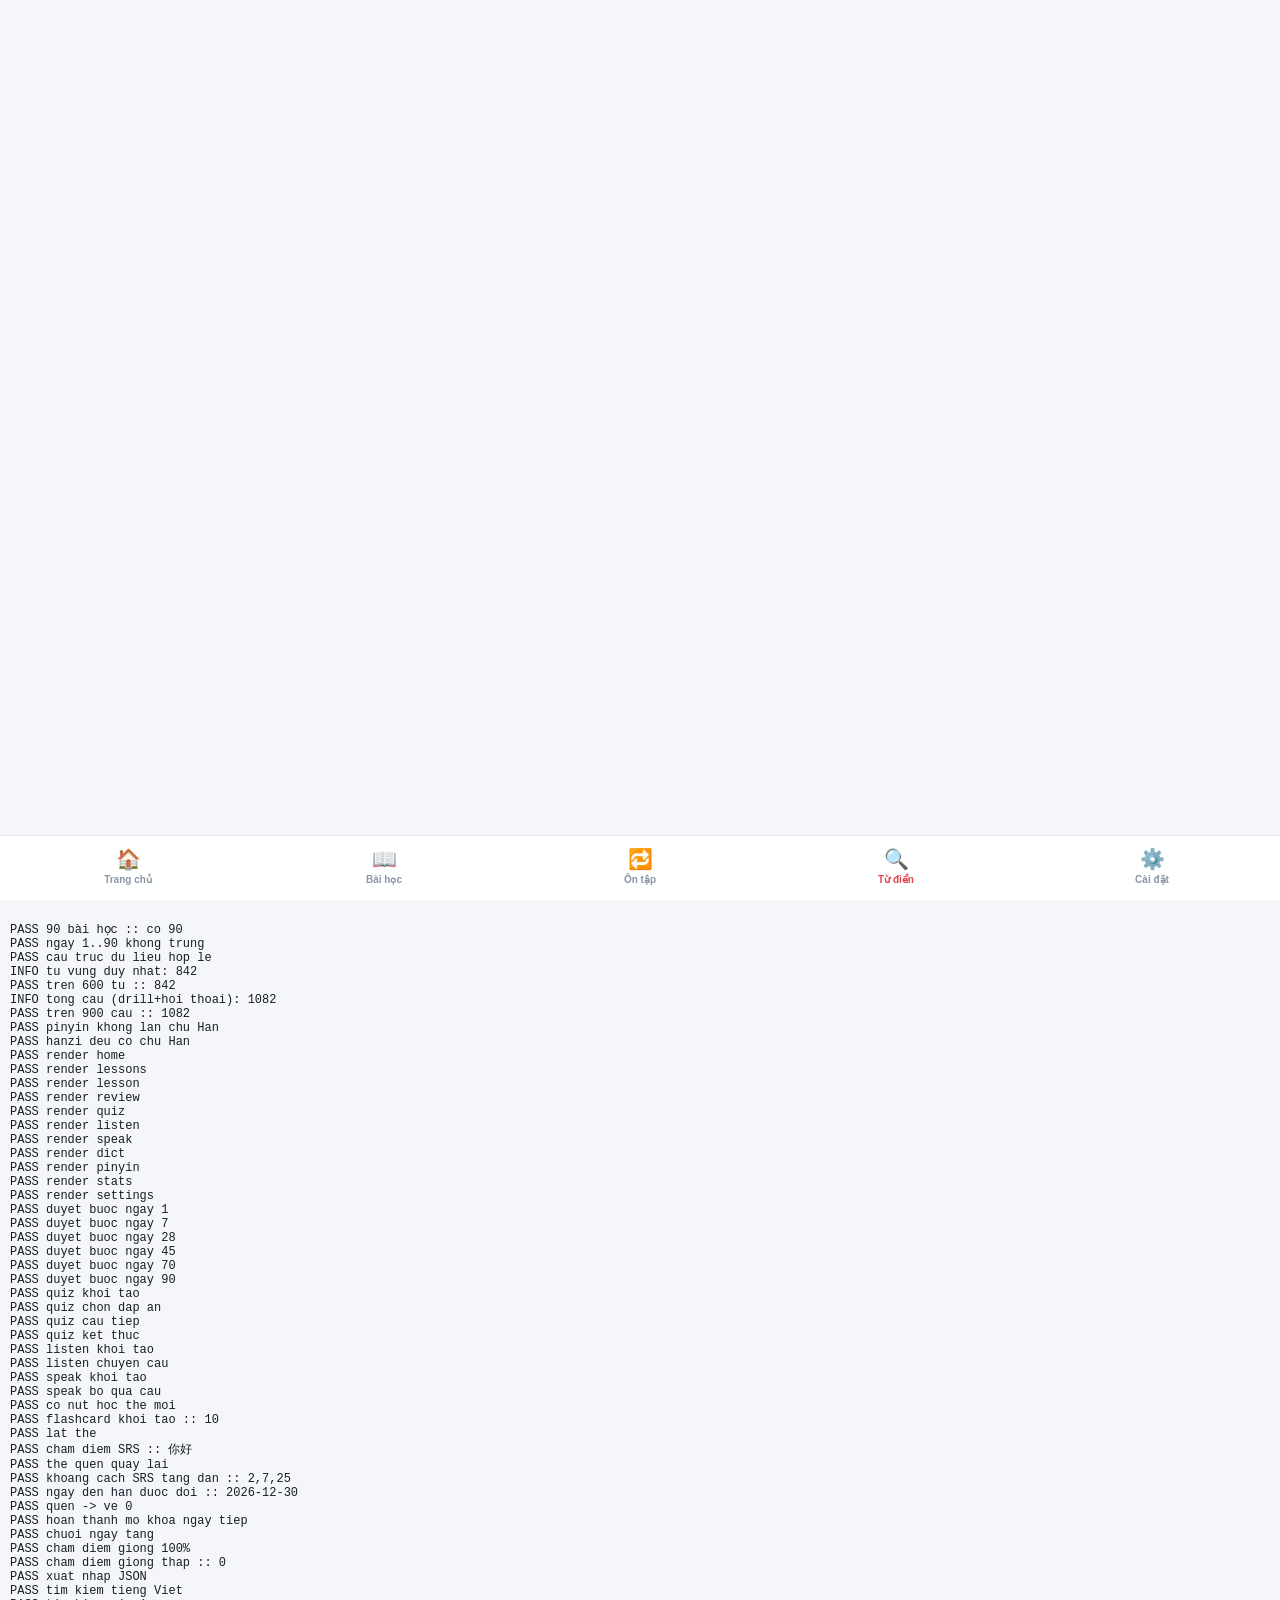
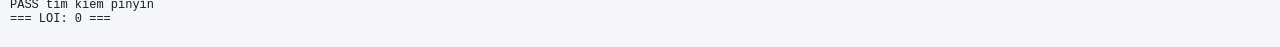
==== _test.html @ d79716c2 "Hán Ngữ 90: ứng dụng học tiếng Trung 90 ngày cho người mới bắt đầu Web app tĩnh (PWA), tối ưu cho Sa" ====
<!DOCTYPE html>
<html lang="vi"><head><meta charset="utf-8"><title>test</title>
<link rel="stylesheet" href="./css/style.css"></head><body>
<div id="app"></div><nav id="nav"></nav>
<pre id="out" style="white-space:pre-wrap;font:12px monospace;padding:10px"></pre>

<script src="./js/data/lessons-01.js"></script>
<script src="./js/data/lessons-02.js"></script>
<script src="./js/data/lessons-03.js"></script>
<script src="./js/data/lessons-04.js"></script>
<script src="./js/data/lessons-05.js"></script>
<script src="./js/data/lessons-06.js"></script>
<script src="./js/data/lessons-07.js"></script>
<script src="./js/data/pinyin.js"></script>
<script src="./js/store.js"></script>
<script src="./js/tts.js"></script>
<script src="./js/app.js"></script>

<script>
var LOG = [], ERRS = [];
window.onerror = function (m, s, l, c) { ERRS.push("JS ERROR: " + m + " @" + l + ":" + c); };
function log(s) { LOG.push(s); }
function chk(name, cond, extra) { log((cond ? "PASS " : "FAIL ") + name + (extra ? " :: " + extra : "")); if (!cond) ERRS.push("FAIL " + name + (extra ? " :: " + extra : "")); }

setTimeout(function () {
  try {
    var L = window.LESSONS;
    chk("90 bài học", L.length === 90, "co " + L.length);
    var days = L.map(function (x) { return x.d; });
    var uniq = new Set(days);
    chk("ngay 1..90 khong trung", uniq.size === 90 && Math.min.apply(null, days) === 1 && Math.max.apply(null, days) === 90);

    var missing = [];
    L.forEach(function (x) {
      if (!x.title || !x.goal || !x.theme || !x.week) missing.push(x.d + ":meta");
      if (!x.vocab || !x.vocab.length) missing.push(x.d + ":vocab");
      if (!x.drills || !x.drills.length) missing.push(x.d + ":drills");
      (x.vocab || []).forEach(function (v) { if (v.length !== 3 || !v[0] || !v[1] || !v[2]) missing.push(x.d + ":vocabrow"); });
      if (x.dialogue) (x.dialogue.lines || []).forEach(function (ln) { if (ln.length !== 4) missing.push(x.d + ":dlgrow"); });
      (x.grammar || []).forEach(function (g) { if (!g.p || !g.e) missing.push(x.d + ":gram"); (g.ex || []).forEach(function (e) { if (e.length !== 3) missing.push(x.d + ":gramex"); }); });
      (x.drills || []).forEach(function (dr) { if (dr.length !== 3) missing.push(x.d + ":drillrow"); });
    });
    chk("cau truc du lieu hop le", missing.length === 0, missing.slice(0, 12).join(","));

    var V = Store.allVocab();
    log("INFO tu vung duy nhat: " + V.length);
    chk("tren 600 tu", V.length >= 600, String(V.length));
    var sent = Store.sentencesUpTo(90);
    log("INFO tong cau (drill+hoi thoai): " + sent.length);
    chk("tren 900 cau", sent.length >= 900, String(sent.length));

    var badPy = V.filter(function (v) { return /[一-鿿]/.test(v.py); });
    chk("pinyin khong lan chu Han", badPy.length === 0, badPy.slice(0, 5).map(function (x) { return x.hz; }).join(","));
    var badHz = V.filter(function (v) { return !/[一-鿿]/.test(v.hz); });
    chk("hanzi deu co chu Han", badHz.length <= 1, badHz.map(function (x) { return x.hz; }).join(","));

    // render tat ca man hinh
    ["home", "lessons", "lesson", "review", "quiz", "listen", "speak", "dict", "pinyin", "stats", "settings"].forEach(function (v) {
      try { App.view = v; render(); chk("render " + v, document.getElementById("app").innerHTML.length > 100); }
      catch (e) { chk("render " + v, false, e.message); }
    });

    // di het cac buoc cua mot so bai
    [1, 7, 28, 45, 70, 90].forEach(function (d) {
      try {
        App.lessonDay = d; App.step = 0; App.view = "lesson";
        for (var i = 0; i < 8; i++) { App.step = i; render(); }
        chk("duyet buoc ngay " + d, true);
      } catch (e) { chk("duyet buoc ngay " + d, false, e.message); }
    });

    // luong kiem tra
    App.view = "quiz"; App.quiz = null; render();
    document.querySelector('[data-act="quizStart"]').click();
    chk("quiz khoi tao", !!App.quiz && App.quiz.list.length === 10);
    document.querySelector('[data-act="pick"]').click();
    chk("quiz chon dap an", App.quiz.picked !== null);
    document.querySelector('[data-act="qNext"]').click();
    chk("quiz cau tiep", App.quiz.i === 1);
    for (var k = 0; k < 12; k++) { var b = document.querySelector('[data-act="pick"]'); if (b) b.click(); var n = document.querySelector('[data-act="qNext"]'); if (n) n.click(); }
    chk("quiz ket thuc", App.quiz === null);

    // luong nghe
    App.view = "listen"; App.listen = null; render();
    document.querySelector('[data-act="listenStart"]').click();
    chk("listen khoi tao", !!App.listen && App.listen.list.length === 10);
    document.querySelector('[data-act="lPick"]').click();
    document.querySelector('[data-act="lNext"]').click();
    chk("listen chuyen cau", App.listen.i === 1);

    // luong noi
    App.view = "speak"; App.speak = null; render();
    document.querySelector('[data-act="speakStart"]').click();
    chk("speak khoi tao", !!App.speak && App.speak.list.length > 0);
    document.querySelector('[data-act="sNext"]').click();
    chk("speak bo qua cau", App.speak.i === 1);

    // flashcard: hoc tu moi ngay 1
    App.view = "lesson"; App.lessonDay = 1; App.step = 2; render();
    var lb = document.querySelector('[data-act="learnNew"]');
    chk("co nut hoc the moi", !!lb);
    if (lb) {
      lb.click();
      chk("flashcard khoi tao", !!App.fc && App.fc.q.length === 10, App.fc ? String(App.fc.q.length) : "null");
      document.querySelector('[data-act="flip"]').click();
      chk("lat the", App.fc.show === true);
      var cardHz = App.fc.q[App.fc.i].hz;
      document.querySelector('[data-act="grade"][data-g="2"]').click();
      chk("cham diem SRS", !!Store.S.srs[cardHz] && Store.S.srs[cardHz].due > Store.today(), cardHz);
      document.querySelector('[data-act="flip"]').click();
      document.querySelector('[data-act="grade"][data-g="0"]').click();
      chk("the quen quay lai", App.fc.again.length === 1);
    }

    // SRS lich lap lai
    Store.grade("测试", 3); var i1 = Store.S.srs["测试"].iv;
    Store.grade("测试", 3); var i2 = Store.S.srs["测试"].iv;
    Store.grade("测试", 3); var i3 = Store.S.srs["测试"].iv;
    chk("khoang cach SRS tang dan", i1 < i2 && i2 < i3, i1 + "," + i2 + "," + i3);
    chk("ngay den han duoc doi", Store.S.srs["测试"].due > Store.today(), Store.S.srs["测试"].due);
    Store.grade("测试", 0);
    chk("quen -> ve 0", Store.S.srs["测试"].iv === 0);
    delete Store.S.srs["测试"];

    // hoan thanh bai hoc
    App.view = "lesson"; App.lessonDay = 1; App.step = 0; render();
    var d0 = Store.S.currentDay;
    Store.markDone(1, 60);
    chk("hoan thanh mo khoa ngay tiep", Store.S.currentDay === 2 && !!Store.S.completed[1]);
    chk("chuoi ngay tang", Store.S.streak.count === 1);

    // cham diem phat am
    chk("cham diem giong 100%", TTS.score("你好吗", "你好吗？") === 100);
    chk("cham diem giong thap", TTS.score("再见", "你好吗") < 40, String(TTS.score("再见", "你好吗")));

    // xuat / nhap
    var j = Store.exportJSON();
    Store.importJSON(j);
    chk("xuat nhap JSON", Store.S.currentDay === 2);

    // tu dien tim kiem
    App.view = "dict"; App.dictQ = "cảm ơn"; App.dictFilter = "all"; render();
    chk("tim kiem tieng Viet", document.getElementById("dictList").innerHTML.indexOf("谢谢") > -1);
    App.dictQ = "nihao"; render();
    App.dictQ = "nǐ"; render();
    chk("tim kiem pinyin", document.getElementById("dictList").innerHTML.indexOf("你") > -1);

    Store.reset();
  } catch (e) {
    ERRS.push("EXCEPTION: " + e.message + " | " + (e.stack || "").split("\n")[1]);
  }
  log("=== LOI: " + ERRS.length + " ===");
  ERRS.forEach(function (e) { log(e); });
  document.title = "TEST_DONE errors=" + ERRS.length;
  document.getElementById("app").innerHTML = "";
  document.getElementById("out").textContent = LOG.join("\n");
}, 500);
</script>
</body></html>
---- css/style.css ----
/* ============ Hán Ngữ 90 · stylesheet ============ */
:root{
  --bg:#0f1115;
  --bg-2:#161a21;
  --card:#1b2029;
  --card-2:#222836;
  --line:#2b3240;
  --tx:#eef1f6;
  --tx-2:#9aa4b5;
  --tx-3:#6b7686;
  --accent:#e0454b;
  --accent-2:#ff6b70;
  --gold:#e8b33c;
  --jade:#2fbf8f;
  --blue:#4a9eff;
  --purple:#a97bff;
  --ok:#2fbf8f;
  --warn:#e8b33c;
  --bad:#e0454b;
  --radius:16px;
  --radius-s:10px;
  --tap:44px;
  --safe-t:env(safe-area-inset-top,0px);
  --safe-b:env(safe-area-inset-bottom,0px);
  --nav-h:64px;
  --shadow:0 6px 24px rgba(0,0,0,.35);
  --han:"Noto Sans SC","PingFang SC","Hiragino Sans GB","Microsoft YaHei",system-ui,sans-serif;
}
@media (prefers-color-scheme: light){
  :root{
    --bg:#f4f6fa; --bg-2:#ffffff; --card:#ffffff; --card-2:#eef1f7;
    --line:#dfe4ee; --tx:#171c26; --tx-2:#5a6577; --tx-3:#8b95a6;
    --shadow:0 4px 18px rgba(20,30,60,.08);
  }
}
html[data-theme="dark"]{
  --bg:#0f1115; --bg-2:#161a21; --card:#1b2029; --card-2:#222836;
  --line:#2b3240; --tx:#eef1f6; --tx-2:#9aa4b5; --tx-3:#6b7686;
  --shadow:0 6px 24px rgba(0,0,0,.35);
}
html[data-theme="light"]{
  --bg:#f4f6fa; --bg-2:#ffffff; --card:#ffffff; --card-2:#eef1f7;
  --line:#dfe4ee; --tx:#171c26; --tx-2:#5a6577; --tx-3:#8b95a6;
  --shadow:0 4px 18px rgba(20,30,60,.08);
}

*{box-sizing:border-box;-webkit-tap-highlight-color:transparent}
html,body{margin:0;padding:0}
body{
  background:var(--bg);color:var(--tx);
  font:16px/1.5 -apple-system,BlinkMacSystemFont,"SF Pro Text","Segoe UI",Roboto,sans-serif;
  -webkit-font-smoothing:antialiased;
  overscroll-behavior-y:none;
}
button,input,select,textarea{font:inherit;color:inherit}
button{background:none;border:0;cursor:pointer}
/* iOS Safari chỉ cho sự kiện click nổi bọt từ phần tử có cursor:pointer */
[data-act]{cursor:pointer}
a{color:var(--blue);text-decoration:none}
::-webkit-scrollbar{width:0;height:0}

/* ---------- layout ---------- */
#app{padding-top:calc(var(--safe-t) + 8px);padding-bottom:calc(var(--nav-h) + var(--safe-b) + 16px);min-height:100vh}
.wrap{padding:0 16px;max-width:640px;margin:0 auto}
.view{animation:fade .22s ease}
@keyframes fade{from{opacity:0;transform:translateY(6px)}to{opacity:1;transform:none}}

.topbar{display:flex;align-items:center;justify-content:space-between;gap:12px;padding:6px 0 14px}
.topbar h1{font-size:20px;margin:0;letter-spacing:-.02em}
.topbar .sub{font-size:12px;color:var(--tx-2);margin-top:2px}
.icon-btn{width:38px;height:38px;border-radius:12px;background:var(--card);display:grid;place-items:center;font-size:17px;border:1px solid var(--line)}

/* ---------- cards ---------- */
.card{background:var(--card);border:1px solid var(--line);border-radius:var(--radius);padding:16px;margin-bottom:14px}
.card.tight{padding:13px}
.card h3{margin:0 0 10px;font-size:15px;letter-spacing:.01em}
.muted{color:var(--tx-2);font-size:13px}
.tiny{font-size:12px;color:var(--tx-3)}
.center{text-align:center}
.row{display:flex;align-items:center;gap:10px}
.row.between{justify-content:space-between}
.grid2{display:grid;grid-template-columns:1fr 1fr;gap:10px}
.grid3{display:grid;grid-template-columns:repeat(3,1fr);gap:10px}
.spacer{height:8px}

/* ---------- hero / progress ---------- */
.hero{background:linear-gradient(150deg,#8c1d21 0%,#c0392b 45%,#e0454b 100%);color:#fff;border:0;position:relative;overflow:hidden}
.hero::after{content:"汉";position:absolute;right:-14px;bottom:-40px;font-family:var(--han);font-size:150px;opacity:.10;font-weight:700;line-height:1}
.hero .day{font-size:13px;opacity:.9;letter-spacing:.06em;text-transform:uppercase}
.hero .big{font-size:30px;font-weight:700;margin:4px 0 2px;letter-spacing:-.02em}
.hero .goal{font-size:14px;opacity:.92}
.bar{height:8px;background:rgba(255,255,255,.25);border-radius:99px;overflow:hidden;margin-top:14px}
.bar > i{display:block;height:100%;background:#fff;border-radius:99px;transition:width .5s ease}
.bar.dark{background:var(--card-2)}
.bar.dark > i{background:linear-gradient(90deg,var(--accent),var(--gold))}

.stat-row{display:grid;grid-template-columns:repeat(4,1fr);gap:8px;text-align:center}
.stat-row .n{font-size:20px;font-weight:700;line-height:1.2}
.stat-row .l{font-size:11px;color:var(--tx-2);margin-top:2px}

/* ---------- buttons ---------- */
.btn{
  display:flex;align-items:center;justify-content:center;gap:8px;
  min-height:var(--tap);padding:12px 16px;border-radius:14px;
  background:var(--card-2);color:var(--tx);font-weight:600;font-size:15px;
  border:1px solid var(--line);width:100%;
}
.btn:active{transform:scale(.985)}
.btn.primary{background:var(--accent);border-color:var(--accent);color:#fff}
.btn.gold{background:var(--gold);border-color:var(--gold);color:#231a00}
.btn.jade{background:var(--jade);border-color:var(--jade);color:#04231a}
.btn.ghost{background:transparent}
.btn.sm{min-height:38px;padding:8px 12px;font-size:13px;border-radius:11px;width:auto}
.btn[disabled]{opacity:.45}
.btn-row{display:flex;gap:10px}

/* ---------- nav ---------- */
nav{
  position:fixed;left:0;right:0;bottom:0;z-index:50;
  background:var(--bg-2);
  background:color-mix(in srgb,var(--bg-2) 92%,transparent);
  backdrop-filter:saturate(180%) blur(18px);-webkit-backdrop-filter:saturate(180%) blur(18px);
  border-top:1px solid var(--line);
  padding-bottom:var(--safe-b);
  display:grid;grid-template-columns:repeat(5,1fr);
}
nav button{height:var(--nav-h);display:flex;flex-direction:column;align-items:center;justify-content:center;gap:3px;color:var(--tx-3);font-size:10px;font-weight:600}
nav button .ic{font-size:20px;line-height:1}
nav button.on{color:var(--accent)}

/* ---------- chinese typography ---------- */
.han{font-family:var(--han);letter-spacing:.02em}
.hz-xl{font-size:44px;font-weight:600;line-height:1.25}
.hz-l{font-size:30px;font-weight:600;line-height:1.3}
.hz-m{font-size:22px;font-weight:600}
.py{color:var(--gold);font-size:15px;margin-top:4px}
.vi{color:var(--tx-2);font-size:14px;margin-top:4px}
.hide-py .py{display:none}

/* ---------- vocab list ---------- */
.v-item{display:flex;align-items:center;gap:12px;padding:11px 0;border-bottom:1px solid var(--line)}
.v-item:last-child{border-bottom:0}
.v-item .txt{flex:1;min-width:0}
.v-item .hz{font-family:var(--han);font-size:21px;font-weight:600}
.v-item .p{font-size:13px;color:var(--gold)}
.v-item .m{font-size:13px;color:var(--tx-2)}
.spk{width:38px;height:38px;border-radius:50%;background:var(--card-2);display:grid;place-items:center;font-size:15px;flex:none;border:1px solid var(--line)}
.spk:active{background:var(--accent);color:#fff}
.star{width:36px;min-height:40px;display:grid;place-items:center;font-size:17px;color:var(--tx-3);flex:none}
.star.on{color:var(--gold)}

/* ---------- dialogue ---------- */
.dlg{display:flex;flex-direction:column;gap:12px}
.line{display:flex;gap:9px;align-items:flex-start}
.line.right{flex-direction:row-reverse}
.avatar{width:30px;height:30px;border-radius:50%;background:var(--card-2);display:grid;place-items:center;font-size:12px;font-weight:700;color:var(--tx-2);flex:none;border:1px solid var(--line)}
.bubble{background:var(--card-2);border-radius:14px;padding:10px 13px;max-width:82%;border:1px solid var(--line)}
.line.right .bubble{background:rgba(224,69,75,.14);border-color:rgba(224,69,75,.3)}
.bubble .z{font-family:var(--han);font-size:19px;line-height:1.45}
.bubble .p{font-size:12.5px;color:var(--gold);margin-top:3px}
.bubble .v{font-size:12.5px;color:var(--tx-2);margin-top:3px}

/* ---------- grammar ---------- */
.gram{border-left:3px solid var(--accent);padding:2px 0 2px 12px;margin-bottom:16px}
.gram h4{margin:0 0 5px;font-size:15px}
.gram p{margin:0 0 9px;font-size:13.5px;color:var(--tx-2);line-height:1.55}
.ex{background:var(--card-2);border-radius:10px;padding:9px 11px;margin-bottom:7px}
.ex .z{font-family:var(--han);font-size:17px}
.ex .p{font-size:12.5px;color:var(--gold);margin-top:2px}
.ex .v{font-size:12.5px;color:var(--tx-2);margin-top:2px}

/* ---------- tip ---------- */
.tip{background:linear-gradient(135deg,rgba(232,179,60,.14),rgba(232,179,60,.05));border:1px solid rgba(232,179,60,.3);border-radius:var(--radius);padding:13px 15px;margin-bottom:14px}
.tip b{color:var(--gold);display:block;margin-bottom:4px;font-size:13px}
.tip p{margin:0;font-size:13.5px;color:var(--tx-2);line-height:1.55}

/* ---------- steps ---------- */
.steps{display:flex;gap:6px;margin-bottom:14px}
.steps i{flex:1;height:4px;border-radius:99px;background:var(--card-2)}
.steps i.done{background:var(--jade)}
.steps i.now{background:var(--accent)}
.step-head{display:flex;align-items:center;justify-content:space-between;margin-bottom:10px}
.step-head .n{font-size:12px;color:var(--tx-3);letter-spacing:.08em;text-transform:uppercase}
.chip{display:inline-flex;align-items:center;gap:5px;background:var(--card-2);border:1px solid var(--line);border-radius:99px;padding:5px 11px;font-size:12px;color:var(--tx-2)}
.chip.on{background:var(--accent);color:#fff;border-color:var(--accent)}

/* ---------- flashcard ---------- */
.fc{background:var(--card);border:1px solid var(--line);border-radius:22px;min-height:280px;display:flex;flex-direction:column;align-items:center;justify-content:center;text-align:center;padding:26px 20px;margin-bottom:14px;position:relative}
.fc .front{font-family:var(--han);font-size:60px;font-weight:600;line-height:1.2}
.fc .back{margin-top:14px}
.fc .back .p{font-size:19px;color:var(--gold)}
.fc .back .v{font-size:17px;color:var(--tx);margin-top:6px}
.fc .hint{position:absolute;bottom:14px;font-size:12px;color:var(--tx-3)}
.grade{display:grid;grid-template-columns:repeat(4,1fr);gap:7px}
.grade button{padding:12px 4px;border-radius:12px;font-size:12px;font-weight:700;border:1px solid var(--line);background:var(--card-2)}
.grade button.g0{color:#ff7a7f} .grade button.g1{color:var(--gold)}
.grade button.g2{color:var(--blue)} .grade button.g3{color:var(--jade)}

/* ---------- quiz ---------- */
.opt{width:100%;text-align:left;background:var(--card);border:1px solid var(--line);border-radius:14px;padding:14px;margin-bottom:9px;font-size:15px;min-height:var(--tap);display:flex;align-items:center;gap:10px}
.opt .k{width:22px;height:22px;border-radius:6px;background:var(--card-2);display:grid;place-items:center;font-size:11px;color:var(--tx-3);flex:none}
.opt.right{border-color:var(--jade);background:rgba(47,191,143,.12)}
.opt.wrong{border-color:var(--bad);background:rgba(224,69,75,.12)}
.q-prompt{font-family:var(--han);font-size:34px;text-align:center;padding:20px 0 6px}
.q-sub{text-align:center;color:var(--tx-2);font-size:14px;margin-bottom:18px}

/* ---------- speaking ---------- */
.mic{width:82px;height:82px;border-radius:50%;background:var(--accent);color:#fff;display:grid;place-items:center;font-size:32px;margin:8px auto;box-shadow:0 8px 26px rgba(224,69,75,.4)}
.mic.rec{animation:pulse 1.1s infinite}
@keyframes pulse{0%{box-shadow:0 0 0 0 rgba(224,69,75,.55)}70%{box-shadow:0 0 0 22px rgba(224,69,75,0)}100%{box-shadow:0 0 0 0 rgba(224,69,75,0)}}
.heard{background:var(--card-2);border-radius:12px;padding:12px;text-align:center;font-family:var(--han);font-size:20px;min-height:52px}
.score{font-size:38px;font-weight:800;text-align:center;line-height:1.1}

/* ---------- search ---------- */
.search{width:100%;background:var(--card);border:1px solid var(--line);border-radius:13px;padding:12px 14px;font-size:16px;outline:none}
.search:focus{border-color:var(--accent)}

/* ---------- misc ---------- */
.badge{display:inline-block;background:var(--card-2);border:1px solid var(--line);border-radius:8px;padding:3px 8px;font-size:11px;color:var(--tx-2);margin-right:6px}
.badge.ok{background:rgba(47,191,143,.15);border-color:rgba(47,191,143,.35);color:var(--jade)}
.badge.due{background:rgba(232,179,60,.15);border-color:rgba(232,179,60,.35);color:var(--gold)}
.day-cell{aspect-ratio:1;border-radius:9px;background:var(--card-2);display:grid;place-items:center;font-size:11px;color:var(--tx-3);border:1px solid transparent}
.day-cell.done{background:rgba(47,191,143,.2);color:var(--jade);border-color:rgba(47,191,143,.35)}
.day-cell.now{background:var(--accent);color:#fff;font-weight:700}
.day-grid{display:grid;grid-template-columns:repeat(10,1fr);gap:5px}
.toggle{width:50px;height:30px;border-radius:99px;background:var(--card-2);border:1px solid var(--line);position:relative;flex:none}
.toggle i{position:absolute;top:3px;left:3px;width:22px;height:22px;border-radius:50%;background:var(--tx-3);transition:.2s}
.toggle.on{background:var(--jade);border-color:var(--jade)}
.toggle.on i{left:23px;background:#fff}
.sel{background:var(--card-2);border:1px solid var(--line);border-radius:10px;padding:8px 10px;font-size:14px}
.empty{text-align:center;padding:36px 16px;color:var(--tx-3)}
.empty .ic{font-size:42px;margin-bottom:10px}
.toast{position:fixed;left:50%;transform:translateX(-50%);bottom:calc(var(--nav-h) + var(--safe-b) + 18px);background:var(--card-2);border:1px solid var(--line);color:var(--tx);padding:11px 18px;border-radius:99px;font-size:13.5px;z-index:99;box-shadow:var(--shadow);animation:fade .2s}
.sheet{position:fixed;inset:0;background:rgba(0,0,0,.55);z-index:80;display:flex;align-items:flex-end}
.sheet .inner{background:var(--bg-2);border-radius:22px 22px 0 0;width:100%;max-height:86vh;overflow:auto;padding:18px 16px calc(20px + var(--safe-b));animation:up .25s ease}
@keyframes up{from{transform:translateY(40px)}to{transform:none}}
.list-link{display:flex;align-items:center;justify-content:space-between;padding:14px 0;border-bottom:1px solid var(--line);font-size:15px}
.list-link:last-child{border-bottom:0}
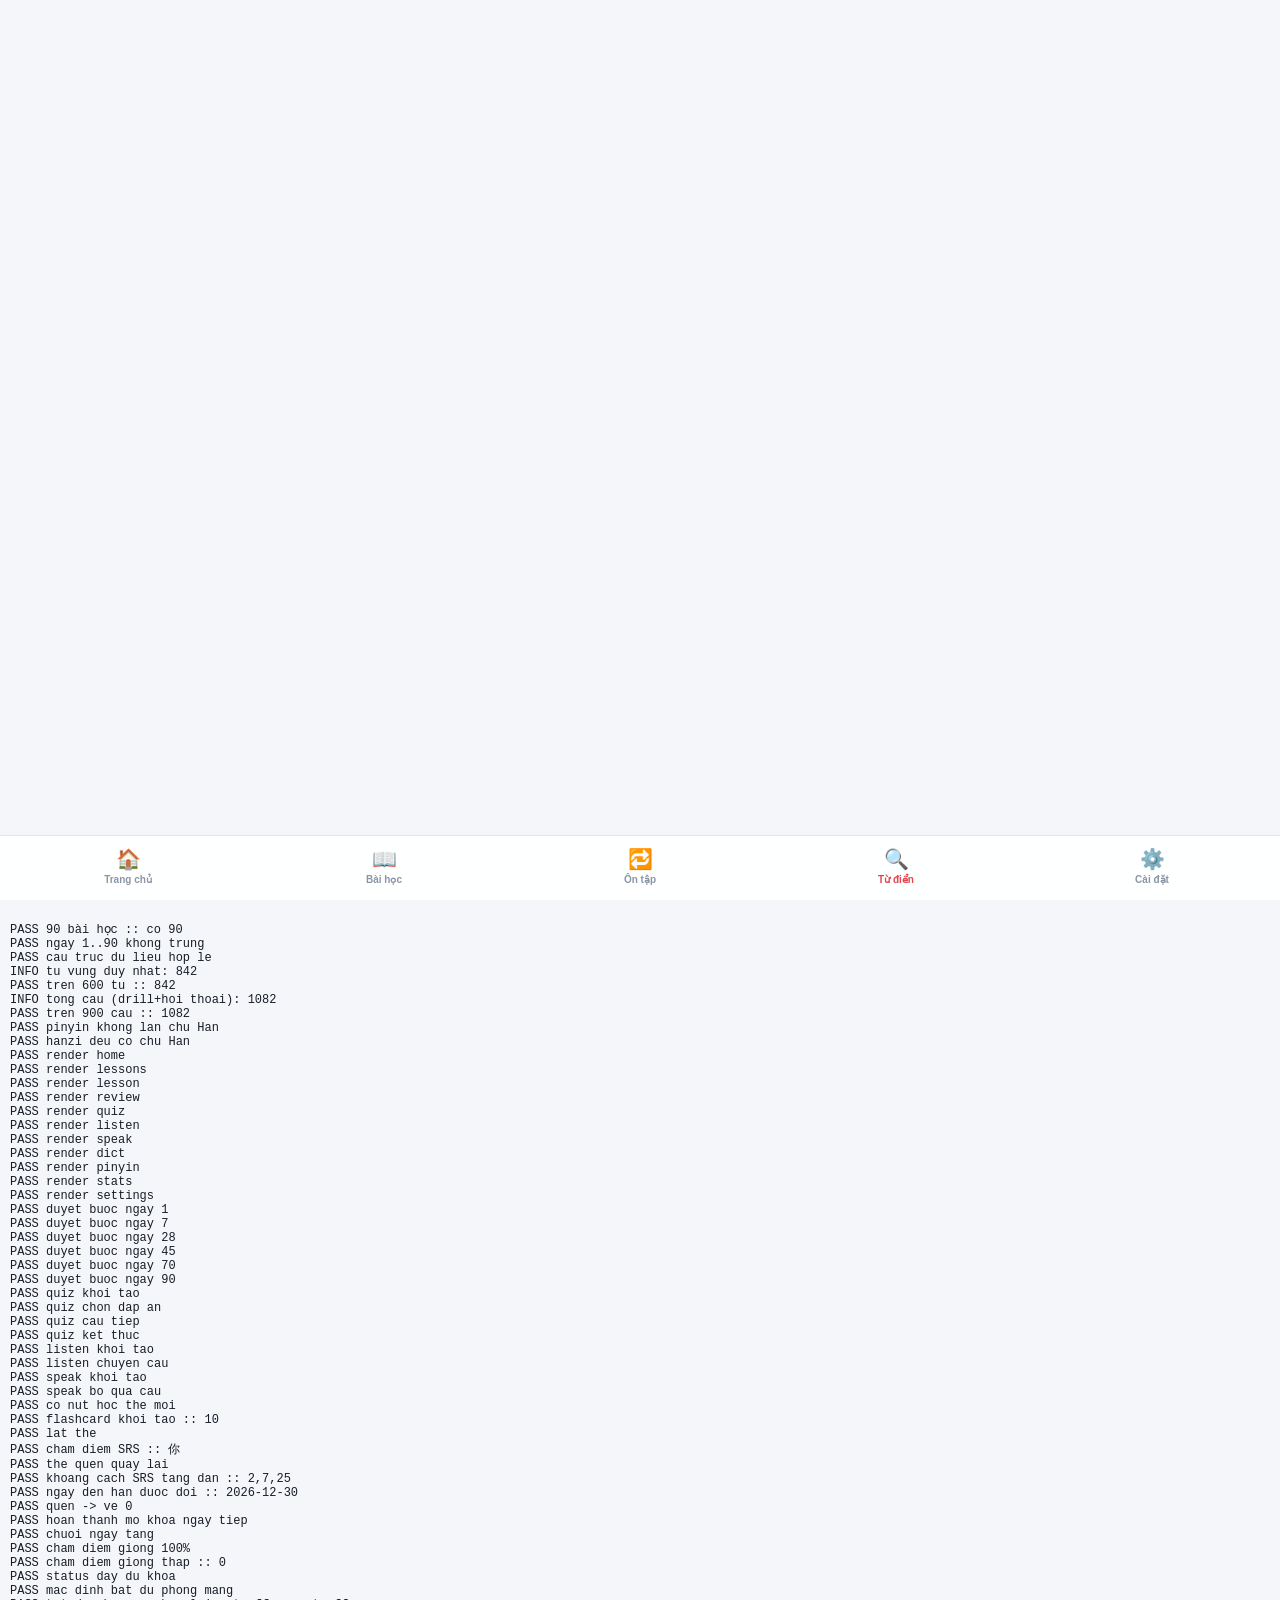
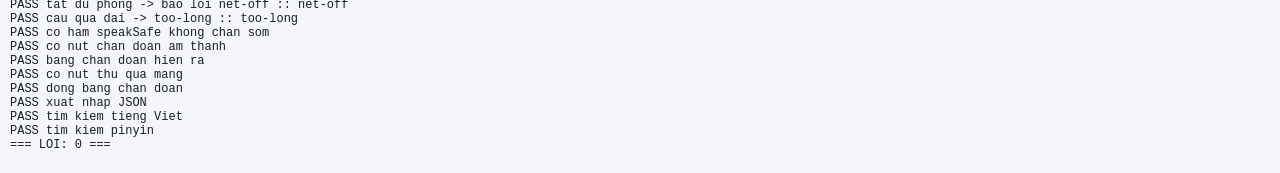
==== commit 9731f8ae: "Làm âm thanh chịu lỗi: 3 lớp phát âm + sửa 5 lỗi thật Lỗi đã sửa: 1. Chặn sai khi danh sách giọng ch" ====
--- a/_test.html
+++ b/_test.html
@@ -133,6 +133,43 @@
     chk("cham diem giong 100%", TTS.score("你好吗", "你好吗？") === 100);
     chk("cham diem giong thap", TTS.score("再见", "你好吗") < 40, String(TTS.score("再见", "你好吗")));
 
+    // ---- am thanh: cac lop du phong ----
+    var st = TTS.status();
+    chk("status day du khoa", ["supported","voicesReady","totalVoices","zh","netAllowed","online","audioUnlocked","lastEngine"].every(function(k){return k in st;}));
+    chk("mac dinh bat du phong mang", Store.S.settings.netAudio === true && Store.S.settings.audioSource === "auto");
+
+    // tat mang + khong co giong -> phai bao loi ro rang, khong im lang
+    var oldNet = Store.S.settings.netAudio;
+    Store.S.settings.netAudio = false;
+    Store.S.settings.audioSource = "net";
+    var failCode = null;
+    TTS.speak("你好", { onfail: function (c) { failCode = c; } });
+    chk("tat du phong -> bao loi net-off", failCode === "net-off", String(failCode));
+
+    // cau qua dai -> tu choi som thay vi treo
+    Store.S.settings.netAudio = true;
+    failCode = null;
+    TTS.speak(new Array(200).join("你"), { onfail: function (c) { failCode = c; } });
+    chk("cau qua dai -> too-long", failCode === "too-long", String(failCode));
+    Store.S.settings.netAudio = oldNet;
+    Store.S.settings.audioSource = "auto";
+
+    // speakSafe khong duoc chan khi danh sach giong chua nap
+    chk("co ham speakSafe khong chan som", typeof TTS.ready === "function" && typeof TTS.playNet === "function");
+
+    // bang chan doan mo duoc
+    App.view = "settings"; render();
+    var ahBtn = document.querySelector('[data-act="audioHelp"]');
+    chk("co nut chan doan am thanh", !!ahBtn);
+    if (ahBtn) {
+      ahBtn.click();
+      var sheet = document.querySelector(".sheet");
+      chk("bang chan doan hien ra", !!sheet && sheet.innerHTML.indexOf("Chẩn đoán") > -1);
+      chk("co nut thu qua mang", !!document.querySelector('[data-act="tryNet"]'));
+      document.querySelector('[data-act="closeSheet"]').click();
+      chk("dong bang chan doan", !document.querySelector(".sheet"));
+    }
+
     // xuat / nhap
     var j = Store.exportJSON();
     Store.importJSON(j);
